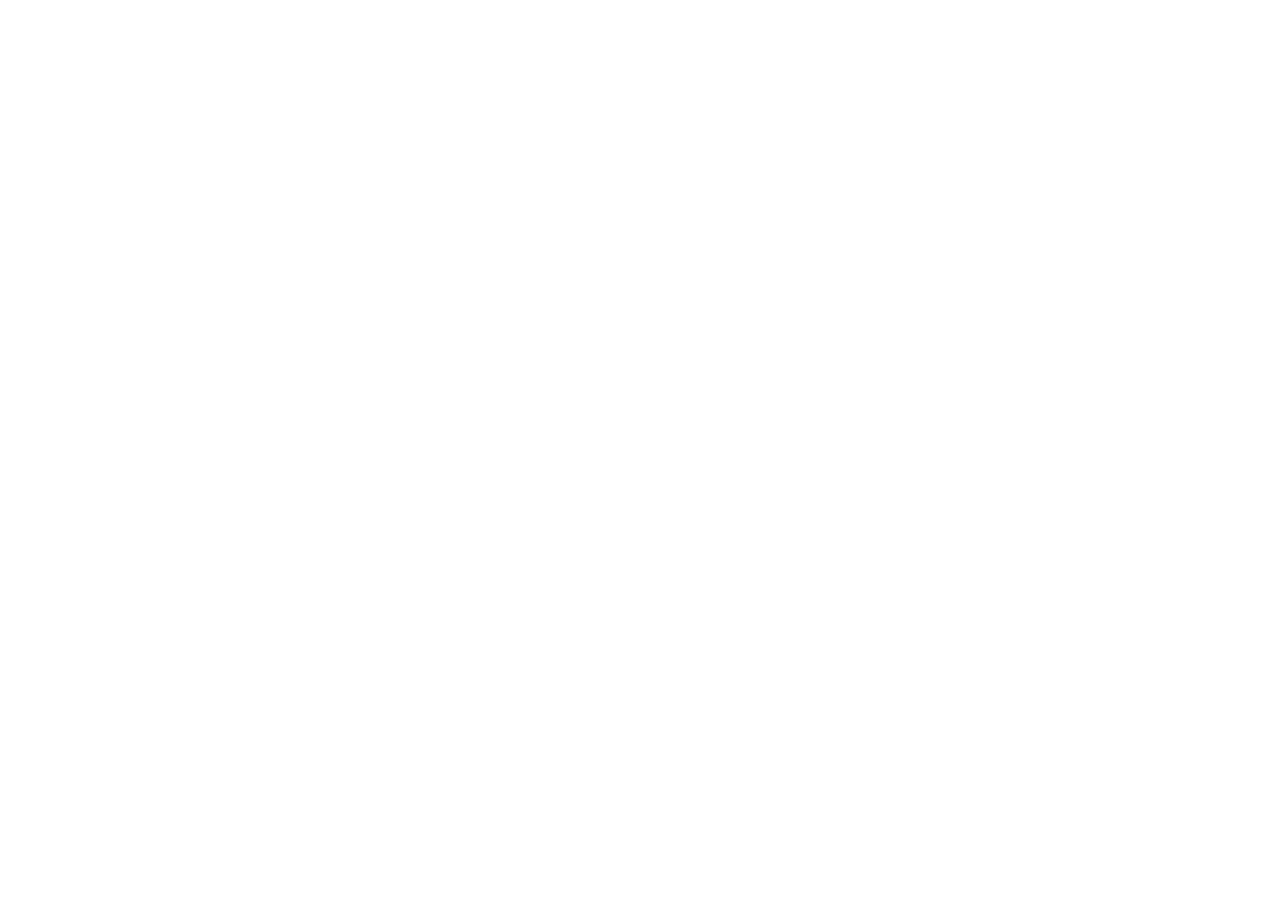
==== nos.html @ 5a7a96dc "pasta imaxes index e nos" ====
<!DOCTYPE html>
<html lang="en">
<head>
    <meta charset="UTF-8">
    <meta name="viewport" content="width=device-width, initial-scale=1.0">
    <title>Document</title>
</head>
<body>
    
</body>
</html>
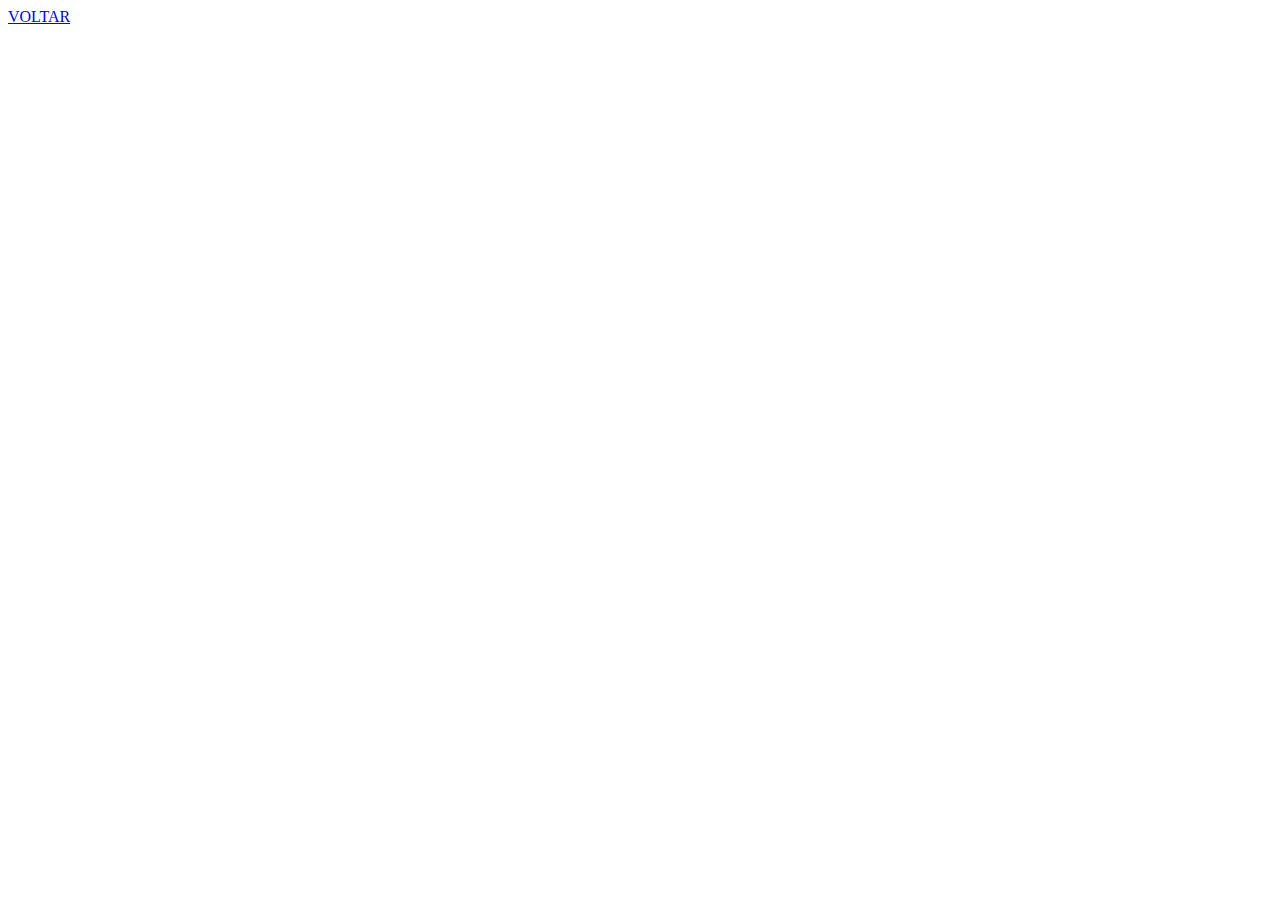
==== commit 106f613b: "cambios .navegacion css" ====
--- a/nos.html
+++ b/nos.html
@@ -6,6 +6,6 @@
     <title>Document</title>
 </head>
 <body>
-    
+    <a href="index.html">VOLTAR</a>
 </body>
 </html>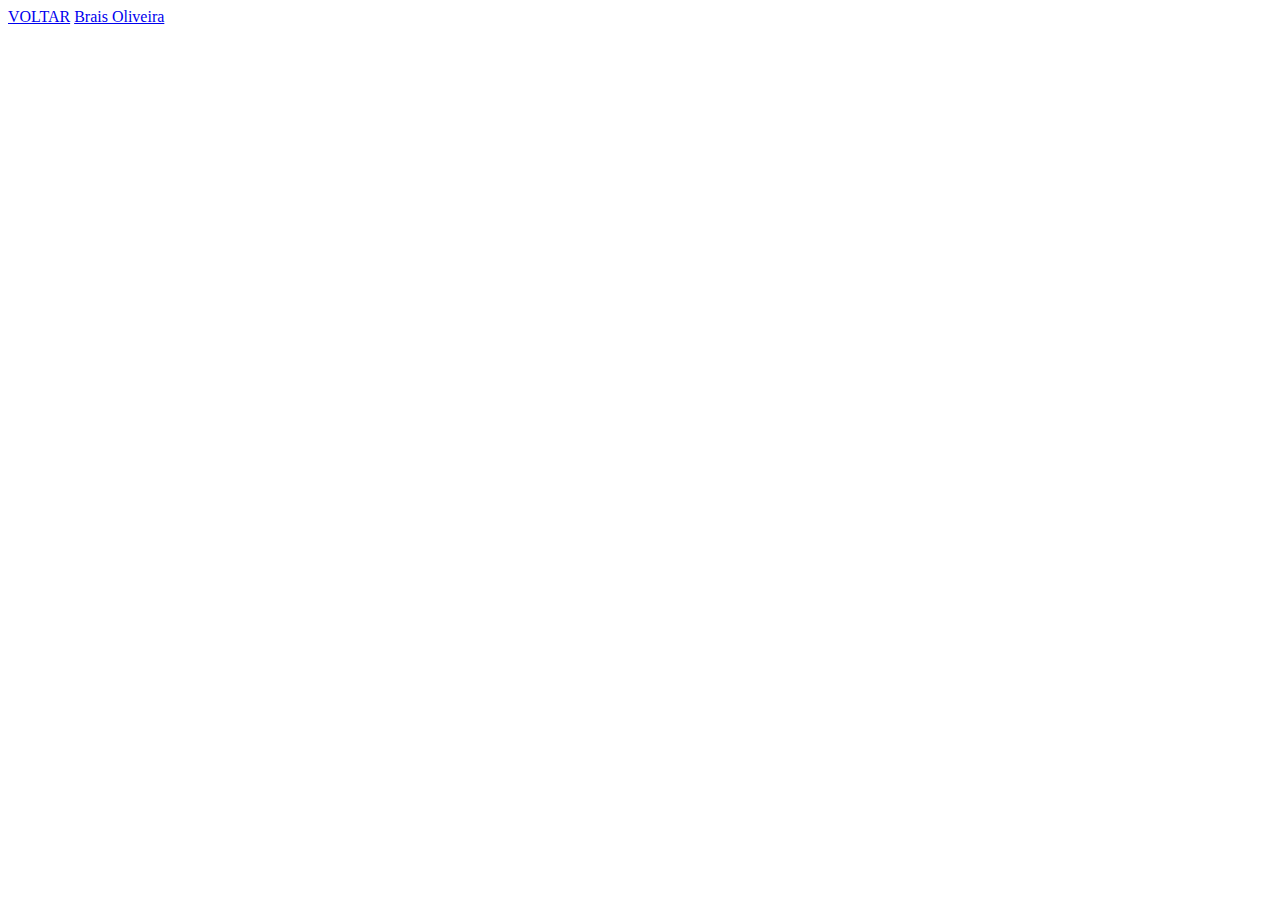
==== commit 2675bc47: "ligazon" ====
--- a/nos.html
+++ b/nos.html
@@ -1,5 +1,5 @@
 <!DOCTYPE html>
-<html lang="en">
+<html lang="gl">
 <head>
     <meta charset="UTF-8">
     <meta name="viewport" content="width=device-width, initial-scale=1.0">
@@ -7,5 +7,6 @@
 </head>
 <body>
     <a href="index.html">VOLTAR</a>
+    <a href="https://braisoliveira.eu">Brais Oliveira</a>
 </body>
 </html>